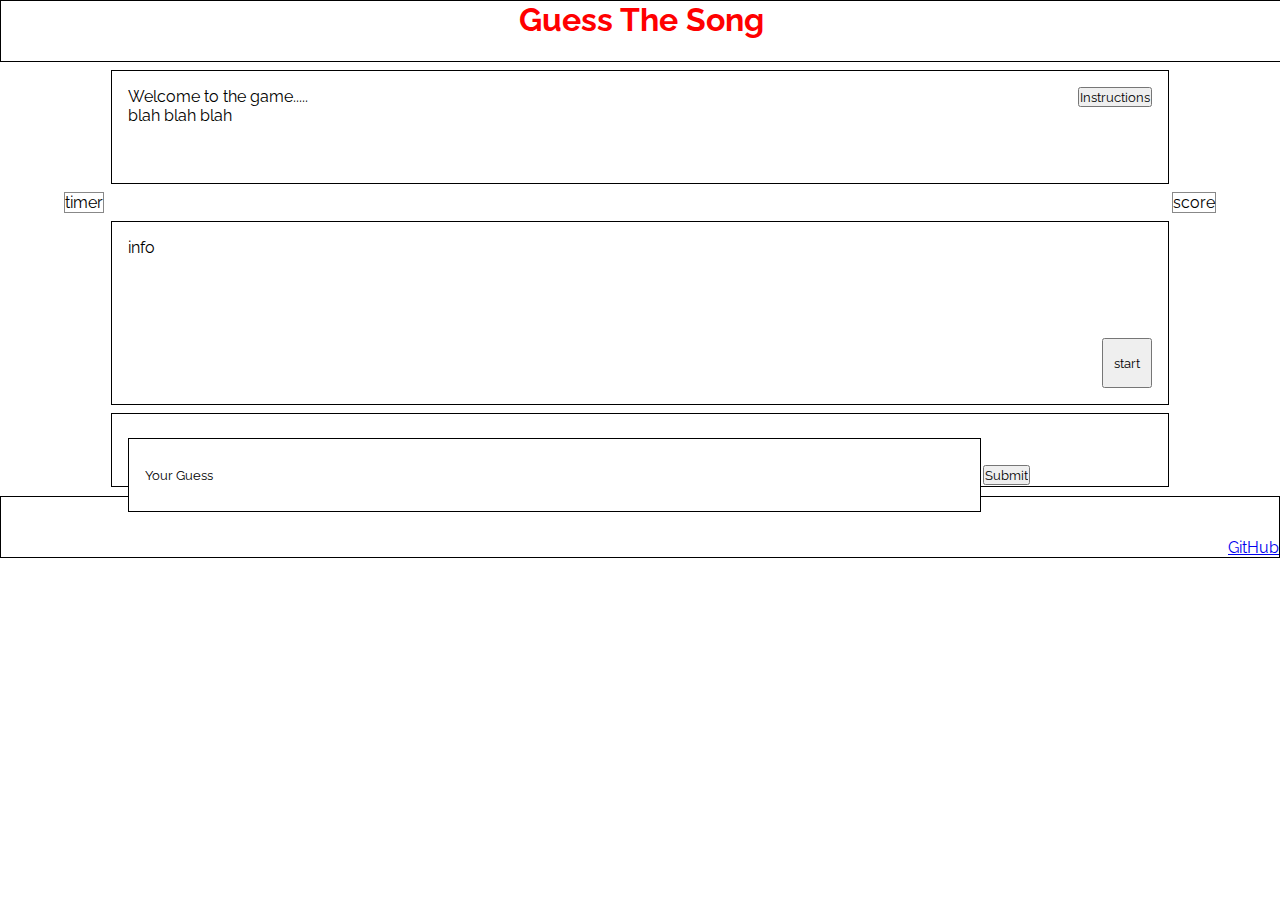
==== index.html @ d3fd3e3e "html and css for mobile" ====
<!DOCTYPE html>
<html lang="en">

<head>
    <meta charset="UTF-8">
    <meta http-equiv="X-UA-Compatible" content="IE=edge">
    <meta name="viewport" content="width=device-width, initial-scale=1.0">
    <link rel="stylesheet" href="assets/css/style.css">
    <title>Guess The Song</title>
</head>

<body>
    <header>
        <div id="title">
            <h1>Guess The Song</h1>
        </div>
    </header>









    <section id="center">
        <div id="welcome">
            <div>
                <p>Welcome to the game.....</p>
                <p>blah blah blah</p>
            </div>
            <div>
                <!-- Trigger/Open The Modal -->
                <button id="instructions_modal_btn">Instructions</button>

                <!-- The Modal -->
                <div id="instructions_modal">

                    <!-- Modal content -->
                    <div id="instructions_modal_content">
                        <span id="instructions_modal_close">&times;</span>
                        <p>Game Instructions</p>
                    </div>
                </div>
            </div>
        </div>
        <div id="timerscore">
            <div id="timer" class="timerscore">timer</div>
            <div id="score" class="timerscore">score</div>
        </div>

        <div id="info">
            <p>info</p>
            <button id="startbutton">start</button>
        </div>
        <div id="answer">
            <div id="answerform">
                <form action="#">
                    <label for="answer"></label>
                    <input type="text" id="answer" name="answer" value="Your Guess">
                    <input type="submit" value="Submit">
                </form>
            </div>
        </div>

    </section>

















    <footer>
        <div id="gitpod">
            <a href="https://github.com/Daisy-McG/Guess-The-Song" target="_blank">GitHub</a>
        </div>
    </footer>
    <script src="assets/js/main.js"></script>
</body>

</html>
---- assets/css/style.css ----
@import url('https://fonts.googleapis.com/css2?family=Lato:ital,wght@0,100;0,300;0,400;0,700;0,900;1,100;1,300;1,400;1,700;1,900&family=Raleway:ital,wght@0,100;0,200;0,300;0,400;0,500;0,600;0,700;0,800;0,900;1,100;1,200;1,300;1,400;1,500;1,600;1,700;1,800;1,900&display=swap');

.overlay-one {
    position: relative;
    width: 300px;
    margin: 0 auto;
    height: 265px;
}

.overlay-two {
    position: absolute;
    width: 212px;
    margin: 0 auto;
    height: 354px;
}

.overlay-one video {
    width: 100%;
    display: block;
}


.overlay-one:before {
    content: '';
    position: absolute;
    background: #fff;
    top: -2px;
    right: -5px;
    bottom: 0;
    left: 0;
}

.overlay-two:before {
    content: '';
    position: absolute;
    background: #fff;
    top: 0;
    right: 0;
    bottom: 0;
    left: -5px;
}

* {
    font-family: 'Raleway', sans-serif;
    margin: 0;
    padding: 0;
}

/* header */

header {
    width: 100%;
    background-color: white;
    height: 60px;
    color: red;
    border: 1px solid black;
    text-align: center;
    vertical-align: middle;
}

/* center section */
#center {
    height: 426px;
    font-family: 'Lato', sans-serif;
}

/* welcome box */
#welcome {
    width: 80%;
    margin: 0.5rem auto;
    padding: 1rem;
    height: 80px;
    border: 1px solid black;
    display: flex;
    justify-content: space-between;
}

#instructions_modal {
    display: none;
    z-index: 1;
    padding-top: 5px;
    left: 0;
    top: 0;
    width: 100%;
    height: 100%;
    overflow: auto;
    align-self: flex-end;
}


#instructions_modal_content {
    background-color: #fefefe;
    margin: auto;
    padding: 20px;
    border: 1px solid #888;
    width: 80%;
}


#instructions_modal_close {
    color: #aaaaaa;
    float: right;
    font-size: 28px;
    font-weight: bold;
}

#instructions_modal_close:hover,
#instructions_modal_close:focus {
    color: #000;
    text-decoration: none;
    cursor: pointer;
}

#timerscore {
    display: flex;
    justify-content: space-between;
    margin: 0 5%;
}

.timerscore {
    border: 1px solid #888;
}

/* info panel */
#info {
    height: 150px;
    border: 1px solid black;
    width: 80%;
    margin: 0.5rem auto;
    padding: 1rem;
    display: flex;
    justify-content: space-between;
}

#startbutton {
    width: 50px;
    height: 50px;
    align-self: flex-end;
}

#answer {
    height: 40px;
    border: 1px solid black;
    width: 80%;
    margin: 0.5rem auto;
    padding: 1rem;
}

#answerform{
    font-size: .5rem;
    height: 15px;
}

/* footer */
footer {
    border: 1px solid black;
    height: 60px;
    display: flex;
    justify-content: flex-end;
    align-items: flex-end;
}

#gitpod {}
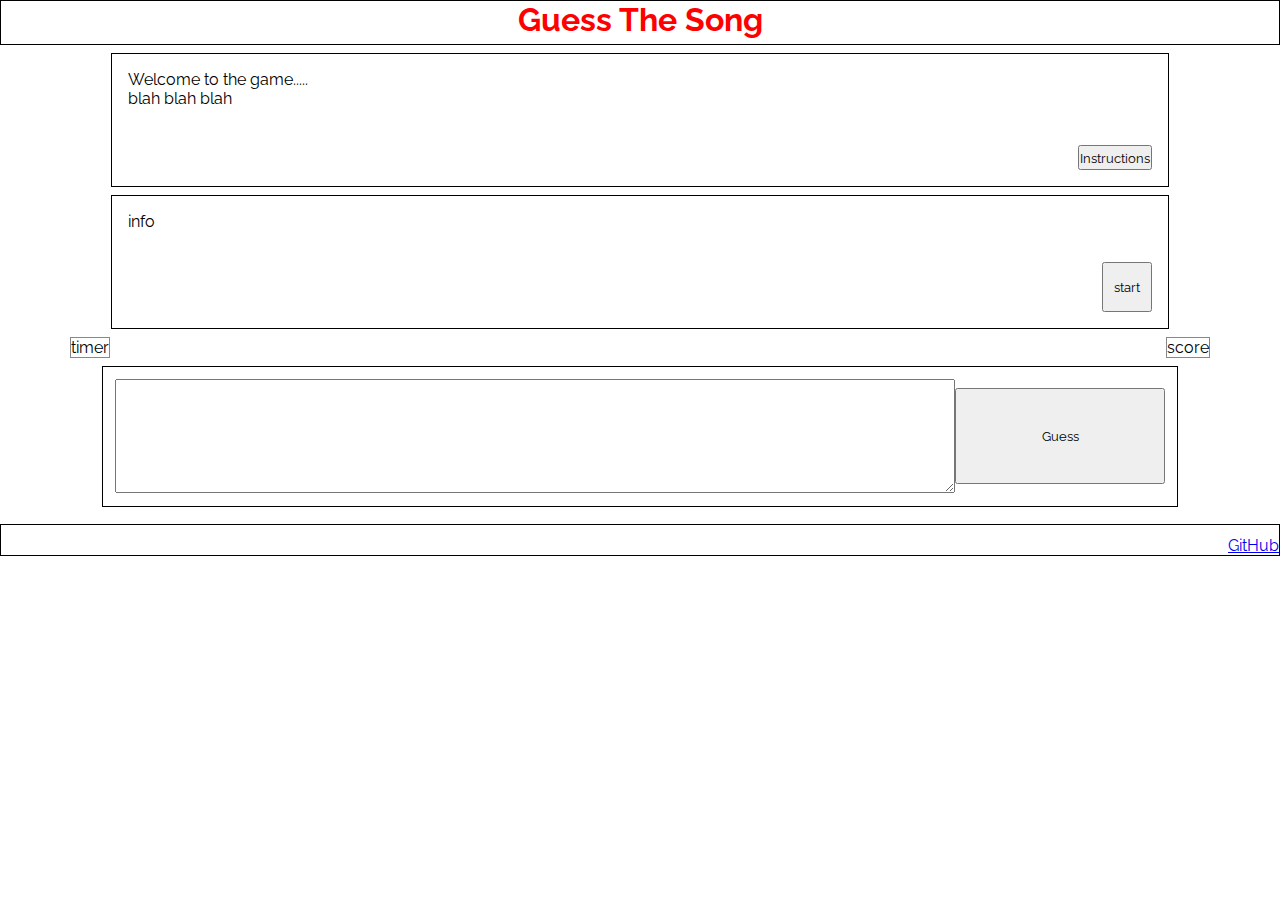
==== commit c2144ebc: "html and css for review" ====
--- a/index.html
+++ b/index.html
@@ -16,21 +16,13 @@
         </div>
     </header>
 
-
-
-
-
-
-
-
-
     <section id="center">
         <div id="welcome">
             <div>
                 <p>Welcome to the game.....</p>
                 <p>blah blah blah</p>
             </div>
-            <div>
+            <div id="instructions">
                 <!-- Trigger/Open The Modal -->
                 <button id="instructions_modal_btn">Instructions</button>
 
@@ -45,42 +37,28 @@
                 </div>
             </div>
         </div>
+
+        <div id="info">
+            <p>info</p>
+            <button id="startbutton">start</button>
+        </div>
+
         <div id="timerscore">
             <div id="timer" class="timerscore">timer</div>
             <div id="score" class="timerscore">score</div>
         </div>
 
-        <div id="info">
-            <p>info</p>
-            <button id="startbutton">start</button>
-        </div>
         <div id="answer">
             <div id="answerform">
-                <form action="#">
+                <form id="guessactions" action="#" >
                     <label for="answer"></label>
-                    <input type="text" id="answer" name="answer" value="Your Guess">
-                    <input type="submit" value="Submit">
+                    <textarea class="guesstext" rows="4" cols="35" name="answer" value="Your Guess" form="guessactions"></textarea>
+                    <!-- <input class="guesstext" type="text" id="answer" name="answer" value="Your Guess"> -->
+                    <input class="submitguess" type="submit" value="Guess">
                 </form>
             </div>
         </div>
-
     </section>
-
-
-
-
-
-
-
-
-
-
-
-
-
-
-
-
 
     <footer>
         <div id="gitpod">
--- a/assets/css/style.css
+++ b/assets/css/style.css
@@ -51,16 +51,17 @@
 header {
     width: 100%;
     background-color: white;
-    height: 60px;
+    height: 45px;
     color: red;
     border: 1px solid black;
     text-align: center;
     vertical-align: middle;
+    box-sizing: border-box;
 }
 
 /* center section */
 #center {
-    height: 426px;
+    height: 471px;
     font-family: 'Lato', sans-serif;
 }
 
@@ -69,10 +70,19 @@
     width: 80%;
     margin: 0.5rem auto;
     padding: 1rem;
-    height: 80px;
+    height: 100px;
     border: 1px solid black;
     display: flex;
     justify-content: space-between;
+}
+
+#instructions {
+    display: flex;
+}
+
+#instructions_modal_btn {
+    height: 25%;
+    margin-top: auto;
 }
 
 #instructions_modal {
@@ -114,7 +124,7 @@
 #timerscore {
     display: flex;
     justify-content: space-between;
-    margin: 0 5%;
+    margin: 0 5.5%;
 }
 
 .timerscore {
@@ -123,7 +133,7 @@
 
 /* info panel */
 #info {
-    height: 150px;
+    height: 100px;
     border: 1px solid black;
     width: 80%;
     margin: 0.5rem auto;
@@ -139,25 +149,39 @@
 }
 
 #answer {
-    height: 40px;
+    height: 115px;
     border: 1px solid black;
-    width: 80%;
+    width: 82%;
     margin: 0.5rem auto;
-    padding: 1rem;
+    padding: 0.75rem;
 }
 
-#answerform{
-    font-size: .5rem;
-    height: 15px;
+#guessactions {
+    display: flex;
+    justify-content: flex-start;
+    align-items: center;
+}
+
+#answerform {
+    margin: 0;
+    height: 6rem;
+}
+
+.submitguess {
+    width: 20%;
+    height: 6rem;
+}
+
+.guesstext {
+    width: 80%;
+    height: 7rem;
 }
 
 /* footer */
 footer {
     border: 1px solid black;
-    height: 60px;
+    height: 30px;
     display: flex;
     justify-content: flex-end;
     align-items: flex-end;
-}
-
-#gitpod {}+}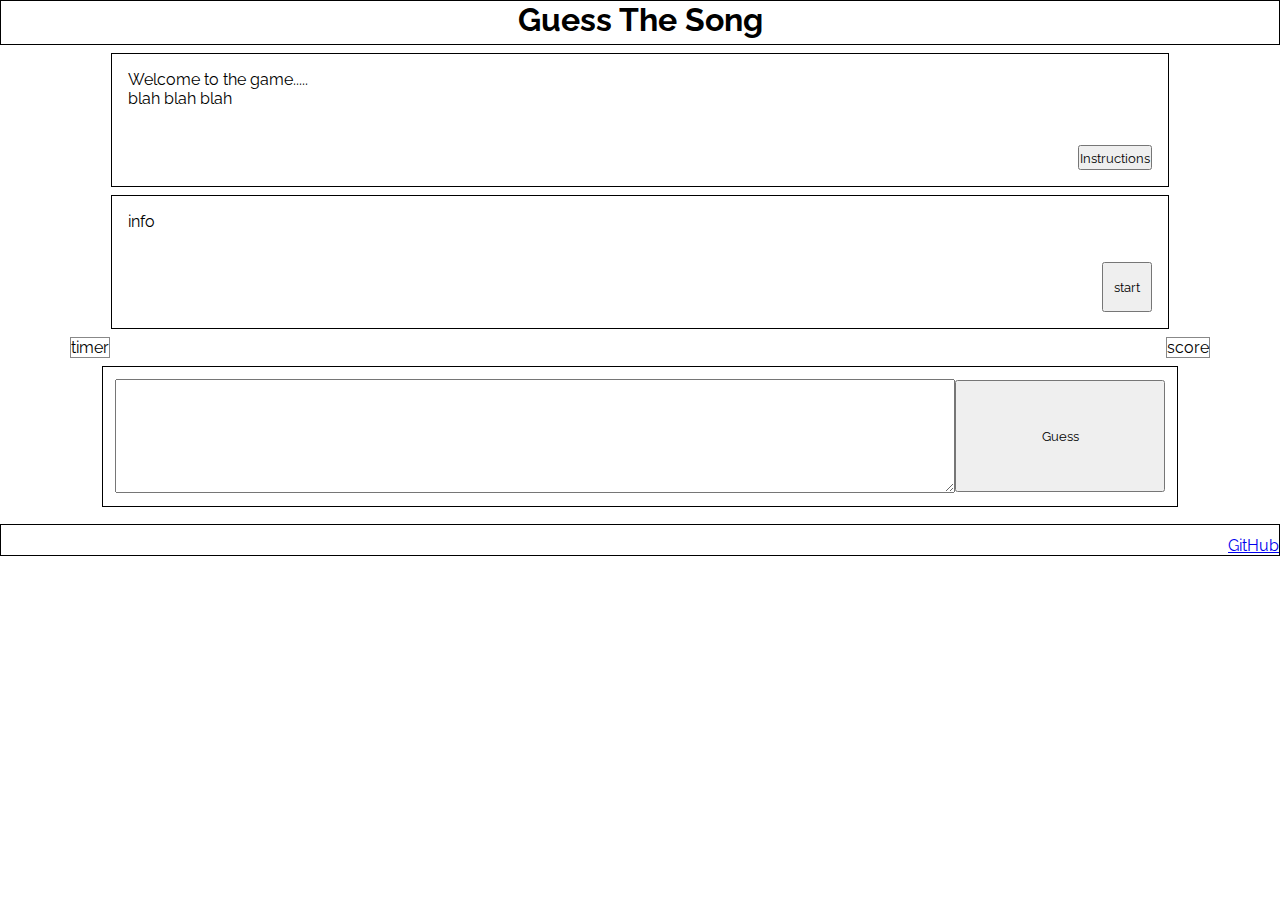
==== commit 4015dc96: "modal instructions fullscreen" ====
--- a/index.html
+++ b/index.html
@@ -24,14 +24,29 @@
             </div>
             <div id="instructions">
                 <!-- Trigger/Open The Modal -->
-                <button id="instructions_modal_btn">Instructions</button>
+                <button id="instructions_modal_btn" aria-label="instructions" aria-hidden>Instructions</button>
 
                 <!-- The Modal -->
                 <div id="instructions_modal">
 
                     <!-- Modal content -->
                     <div id="instructions_modal_content">
-                        <span id="instructions_modal_close">&times;</span>
+                        <span id="instructions_modal_close">Close Modal</span>
+                        <p>Game Instructions</p>
+                        <p>Game Instructions</p>
+                        <p>Game Instructions</p>
+                        <p>Game Instructions</p>
+                        <p>Game Instructions</p>
+                        <p>Game Instructions</p>
+                        <p>Game Instructions</p>
+                        <p>Game Instructions</p>
+                        <p>Game Instructions</p>
+                        <p>Game Instructions</p>
+                        <p>Game Instructions</p>
+                        <p>Game Instructions</p>
+                        <p>Game Instructions</p>
+                        <p>Game Instructions</p>
+                        <p>Game Instructions</p>
                         <p>Game Instructions</p>
                     </div>
                 </div>
@@ -53,7 +68,6 @@
                 <form id="guessactions" action="#" >
                     <label for="answer"></label>
                     <textarea class="guesstext" rows="4" cols="35" name="answer" value="Your Guess" form="guessactions"></textarea>
-                    <!-- <input class="guesstext" type="text" id="answer" name="answer" value="Your Guess"> -->
                     <input class="submitguess" type="submit" value="Guess">
                 </form>
             </div>
--- a/assets/css/style.css
+++ b/assets/css/style.css
@@ -52,7 +52,7 @@
     width: 100%;
     background-color: white;
     height: 45px;
-    color: red;
+    color: #000;
     border: 1px solid black;
     text-align: center;
     vertical-align: middle;
@@ -93,22 +93,27 @@
     top: 0;
     width: 100%;
     height: 100%;
-    overflow: auto;
+    /* overflow: auto; */
     align-self: flex-end;
 }
 
 
 #instructions_modal_content {
-    background-color: #fefefe;
+    background-color: #276bcc;
+    color: #fff;
     margin: auto;
-    padding: 20px;
-    border: 1px solid #888;
-    width: 80%;
+    padding: 5px;
+    border: 1px solid black;
+    position: absolute;
+    top:0;
+    left:0;
+    height:100%;
+    width: 97%;
 }
 
 
 #instructions_modal_close {
-    color: #aaaaaa;
+    /* color: #aaaaaa; */
     float: right;
     font-size: 28px;
     font-weight: bold;
@@ -116,7 +121,7 @@
 
 #instructions_modal_close:hover,
 #instructions_modal_close:focus {
-    color: #000;
+    /* color: #000; */
     text-decoration: none;
     cursor: pointer;
 }
@@ -169,7 +174,7 @@
 
 .submitguess {
     width: 20%;
-    height: 6rem;
+    height: 7rem;
 }
 
 .guesstext {
